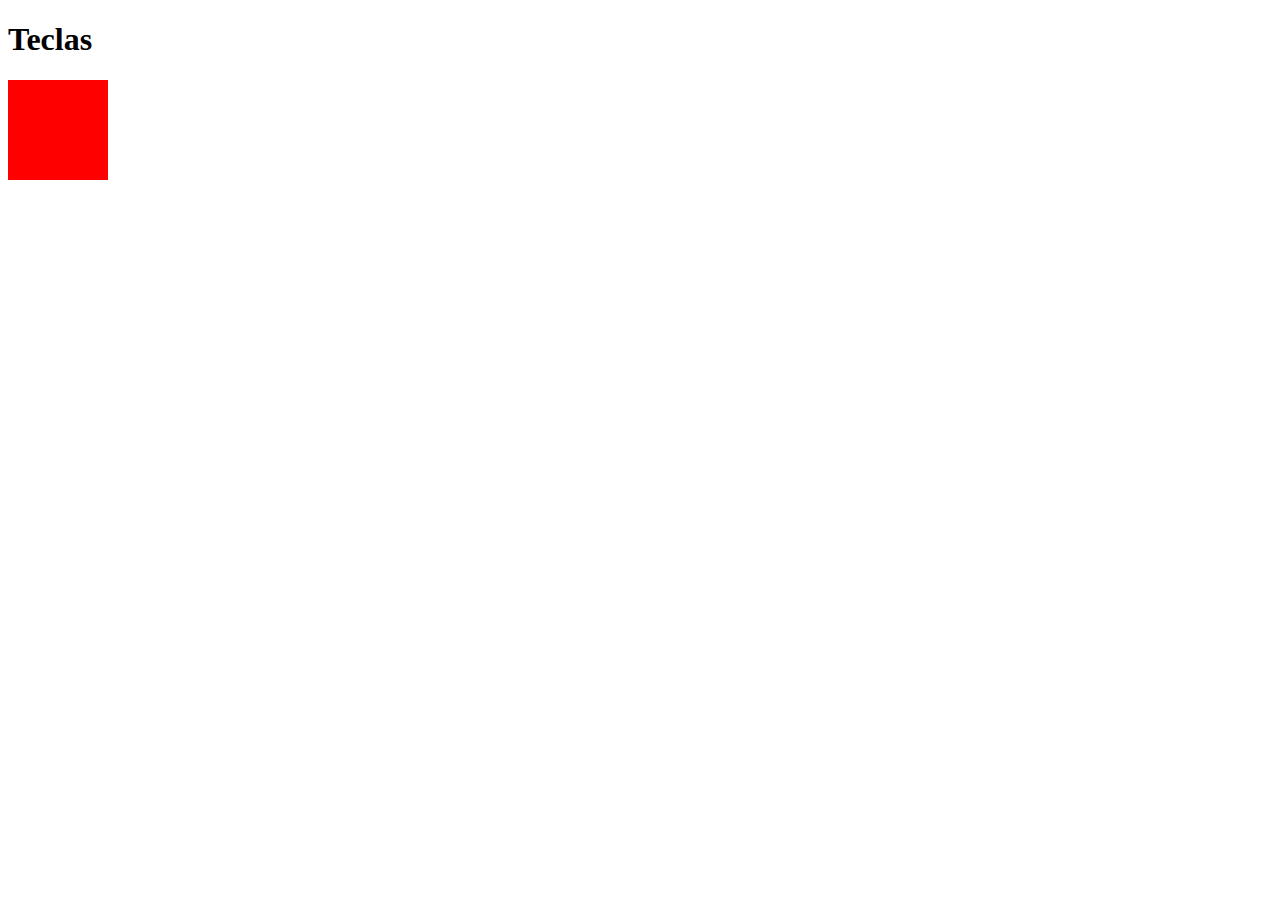
==== tests/keys.html @ 4067eed4 "Testing and change of key system" ====
<!DOCTYPE html>
<html lang="en">

<head>
    <meta charset="UTF-8">
    <meta name="viewport" content="width=device-width, initial-scale=1.0">
    <!-- Creador -->
    <meta name="author" content="Adrian Alonso Arambula">
    <link rel="stylesheet" href="provs.css">
    <title>Document</title>
</head>

<body>
    <h1>Teclas</h1>

    <div id="colisionDiv"></div>

    <script>
        
    </script>
</body>

</html>
---- tests/provs.css ----
#colisionDiv {
    width: 100px;
    height: 100px;
    background-color: red;
    position: absolute;
}
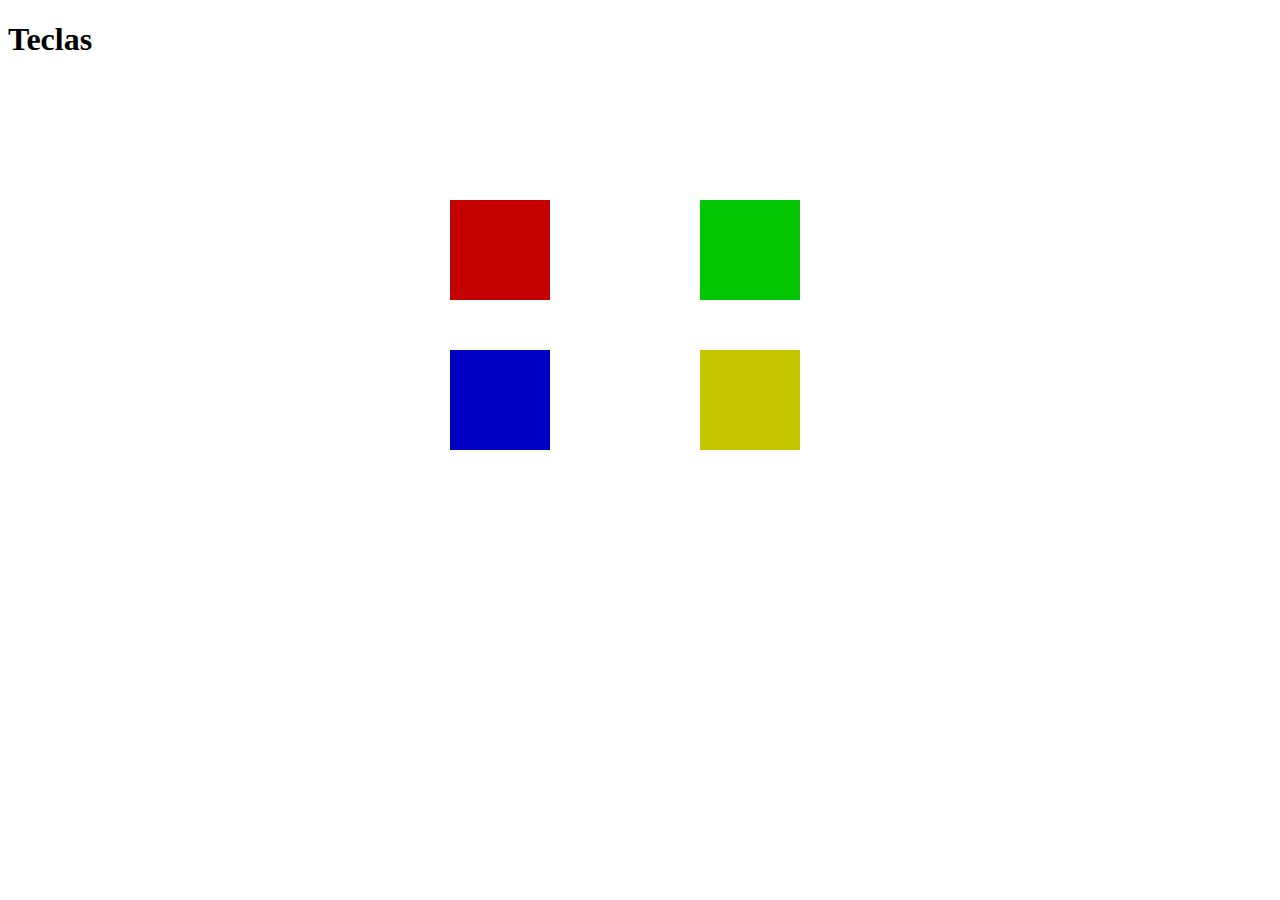
==== commit 9d5ef557: "Add Rhythm games HTML file and update CSS styles" ====
--- a/tests/keys.html
+++ b/tests/keys.html
@@ -14,9 +14,77 @@
     <h1>Teclas</h1>
 
     <div id="colisionDiv"></div>
+    <div id="colisionDiv2"></div>
+
+    <div id="colisionDiv3"></div>
+    <div id="colisionDiv4"></div>
 
     <script>
-        
+        // Obtener el elemento del div de colisión
+        var colisionDiv = document.getElementById('colisionDiv');
+        var colisionDiv2 = document.getElementById('colisionDiv2');
+        var colisionDiv3 = document.getElementById('colisionDiv3');
+        var colisionDiv4 = document.getElementById('colisionDiv4');
+
+        function positionsCol() {
+
+            // Establecer la posición inicial
+            colisionDiv.style.left = 450 + 'px';
+            colisionDiv.style.top = 200 + 'px';
+
+            colisionDiv2.style.left = 450 + 'px';
+            colisionDiv2.style.top = 350 + 'px';
+
+            colisionDiv3.style.left = 700 + 'px';
+            colisionDiv3.style.top = 200 + 'px';
+
+            colisionDiv4.style.left = 700 + 'px';
+            colisionDiv4.style.top = 350 + 'px';
+
+            // tecla1.style.left = 900 + 'px';
+            // tecla1.style.top = 210 + 'px';
+        }
+
+        // Llamar a la función para establecer la posición inicial
+        positionsCol();
+
+        // Agrega un event listener para el evento keydown (tecla presionada)
+        document.addEventListener('keydown', function (event) {
+            if (event.key === 'z') {
+                document.getElementById('colisionDiv').style.backgroundColor = 'rgb(255, 0, 0)';
+            }
+
+            if (event.key === 'x') {
+                document.getElementById('colisionDiv2').style.backgroundColor = 'rgb(0, 0, 255)';
+            }
+
+            if (event.key === 'n') {
+                document.getElementById('colisionDiv3').style.backgroundColor = 'rgb(0, 255, 0)';
+            }
+
+            if (event.key === 'm') {
+                document.getElementById('colisionDiv4').style.backgroundColor = 'rgb(255, 255, 0)';
+            }
+        });
+
+        // Agrega un event listener para el evento keyup (tecla liberada)
+        document.addEventListener('keyup', function (event) {
+            if (event.key === 'z') {
+                document.getElementById('colisionDiv').style.backgroundColor = 'rgb(197, 0, 0)';
+            }
+
+            if (event.key === 'x') {
+                document.getElementById('colisionDiv2').style.backgroundColor = 'rgb(0, 0, 197)';
+            }
+
+            if (event.key === 'n') {
+                document.getElementById('colisionDiv3').style.backgroundColor = 'rgb(0, 197, 0)';
+            }
+
+            if (event.key === 'm') {
+                document.getElementById('colisionDiv4').style.backgroundColor = 'rgb(197, 197, 0)';
+            }
+        });
     </script>
 </body>
 
--- a/tests/provs.css
+++ b/tests/provs.css
@@ -1,6 +1,27 @@
 #colisionDiv {
     width: 100px;
     height: 100px;
-    background-color: red;
+    background-color: rgb(197, 0, 0);
     position: absolute;
 }
+
+#colisionDiv2 {
+    width: 100px;
+    height: 100px;
+    background-color: rgb(0, 0, 197);
+    position: absolute;
+}
+
+#colisionDiv3 {
+    width: 100px;
+    height: 100px;
+    background-color: rgb(0, 197, 0);
+    position: absolute;
+}
+
+#colisionDiv4 {
+    width: 100px;
+    height: 100px;
+    background-color: rgb(197, 197, 0);
+    position: absolute;
+}
